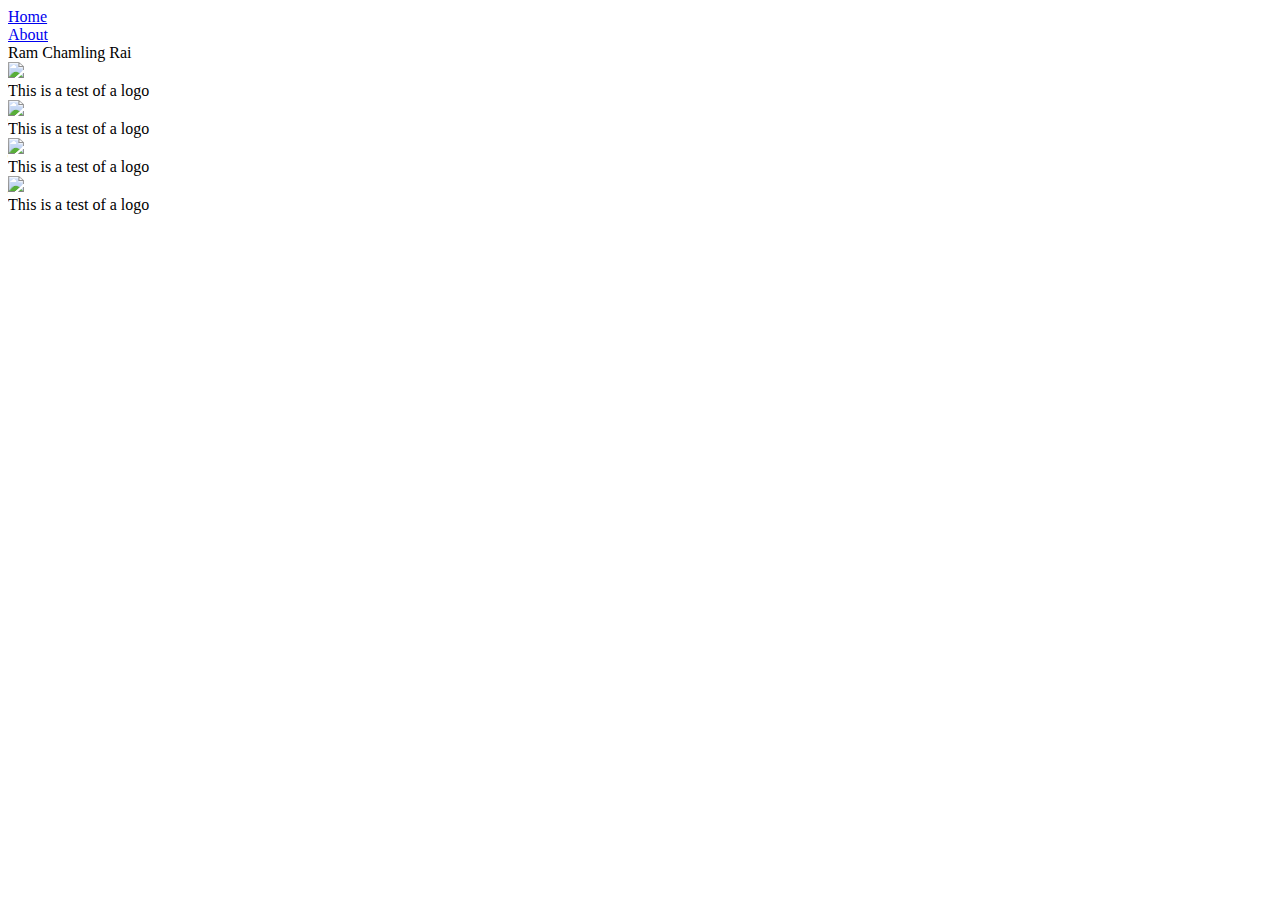
==== index.html @ c44fb84e "Update index.html" ====
<!DOCTYPE html> 
<html>
    <head>
        <meta charset="utf-8"/>
        <title>My Portfolio</title>
        <link href="https://fonts.googleapis.com/css2?family=Roboto:wght@100&display=swap" rel="stylesheet"> <!--google fonts-->
        <link rel="stylesheet" href="../MyPortfolio/styles.css">
    </head>
    <body>
        <div class="container">   
            <div class="nav-wrapper">
                <div class="left-side">
                    <div class="nav-link-wrapper active-nav-link">
                        <a href="index.html">Home</a>
                    </div>
                    
                    <div class="nav-link-wrapper">
                        <a href="about.html">About</a>
                    </div>
                    
                </div>
                <div class="right-side">
                    <div class="brand">
                        <div>Ram Chamling Rai</div>
                    </div>                    
                </div>               
            </div>   
           
            <div class="content-wrapper">
                <div class="portfolio-items-wrapper">
                    <div class="portfolio-item-wrapper">
                        <div class="portfolio-img-background" style="background-image:url(images/background1.jpg)"></div>
                        <div class="img-text-wrapper">
                            <div class="logo-wrapper">
                                <img src="images/img1.png">
                            </div>
                            <div class="subtitle">
                                This is a test of a logo
                            </div>
                        </div>
                    </div>

                    <div class="portfolio-item-wrapper">
                        <div class="portfolio-img-background" style="background-image:url(images/background2.jpg)"></div>
                        <div class="img-text-wrapper">
                            <div class="logo-wrapper">
                                <img src="images/img2.png">
                            </div>
                            <div class="subtitle">
                                This is a test of a logo
                            </div>
                        </div>
                    </div>

                    <div class="portfolio-item-wrapper">
                        <div class="portfolio-img-background" style="background-image:url(images/background3.jpg)"></div>
                        <div class="img-text-wrapper">
                            <div class="logo-wrapper">
                                <img src="images/img3.jpg">
                            </div>
                            <div class="subtitle">
                                This is a test of a logo
                            </div>
                        </div>
                    </div>

                    <div class="portfolio-item-wrapper">
                        <div class="portfolio-img-background" style="background-image:url(images/background4.jpg)"></div>
                        <div class="img-text-wrapper">
                            <div class="logo-wrapper">
                                <img src="images/img4.jpg">
                            </div>
                            <div class="subtitle">
                                This is a test of a logo
                            </div>
                        </div>
                    </div>
                </div>
            </div>
        
        </div>      
    </body>

    <!--javascript-->
    <script>
        const portfolioItems = document.querySelectorAll('.portfolio-item-wrapper')

        portfolioItems.forEach(portfolioItem => {
            portfolioItem.addEventListener('mouseover', () => {
                console.log(portfolioItem.childNodes[1].classList);
                portfolioItem.childNodes[1].classList.add('img-darken');/* img-darken is called from the css*/
            })

            portfolioItem.addEventListener('mouseout', () => {
                portfolioItem.childNodes[1].classList.remove('img-darken');/* img-darken is called from the css*/
            })
        })

    </script>
</html>
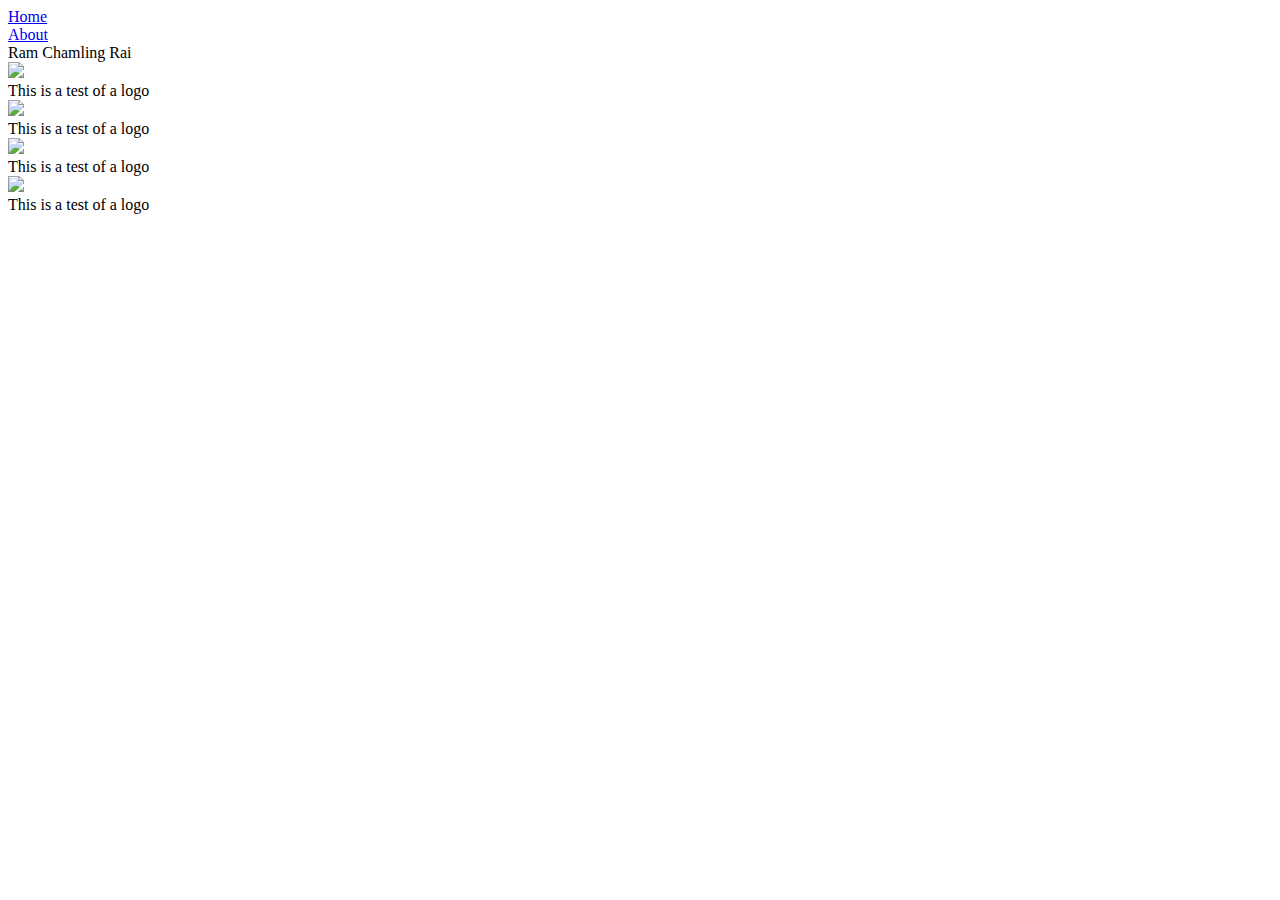
==== commit 5944988c: "Update index.html" ====
--- a/index.html
+++ b/index.html
@@ -11,11 +11,11 @@
             <div class="nav-wrapper">
                 <div class="left-side">
                     <div class="nav-link-wrapper active-nav-link">
-                        <a href="index.html">Home</a>
+                        <a href="/MyPortfolio/index.html">Home</a>
                     </div>
                     
                     <div class="nav-link-wrapper">
-                        <a href="about.html">About</a>
+                        <a href="/MyPortfolio/about.html">About</a>
                     </div>
                     
                 </div>
@@ -32,7 +32,7 @@
                         <div class="portfolio-img-background" style="background-image:url(images/background1.jpg)"></div>
                         <div class="img-text-wrapper">
                             <div class="logo-wrapper">
-                                <img src="images/img1.png">
+                                <img src="../MyPortfolio/images/img1.png">
                             </div>
                             <div class="subtitle">
                                 This is a test of a logo
@@ -44,7 +44,7 @@
                         <div class="portfolio-img-background" style="background-image:url(images/background2.jpg)"></div>
                         <div class="img-text-wrapper">
                             <div class="logo-wrapper">
-                                <img src="images/img2.png">
+                                <img src="../MyPortfolio/images/img2.png">
                             </div>
                             <div class="subtitle">
                                 This is a test of a logo
@@ -56,7 +56,7 @@
                         <div class="portfolio-img-background" style="background-image:url(images/background3.jpg)"></div>
                         <div class="img-text-wrapper">
                             <div class="logo-wrapper">
-                                <img src="images/img3.jpg">
+                                <img src="../MyPortfolio/images/img3.jpg">
                             </div>
                             <div class="subtitle">
                                 This is a test of a logo
@@ -68,7 +68,7 @@
                         <div class="portfolio-img-background" style="background-image:url(images/background4.jpg)"></div>
                         <div class="img-text-wrapper">
                             <div class="logo-wrapper">
-                                <img src="images/img4.jpg">
+                                <img src="../MyPortfolio/images/img4.jpg">
                             </div>
                             <div class="subtitle">
                                 This is a test of a logo
